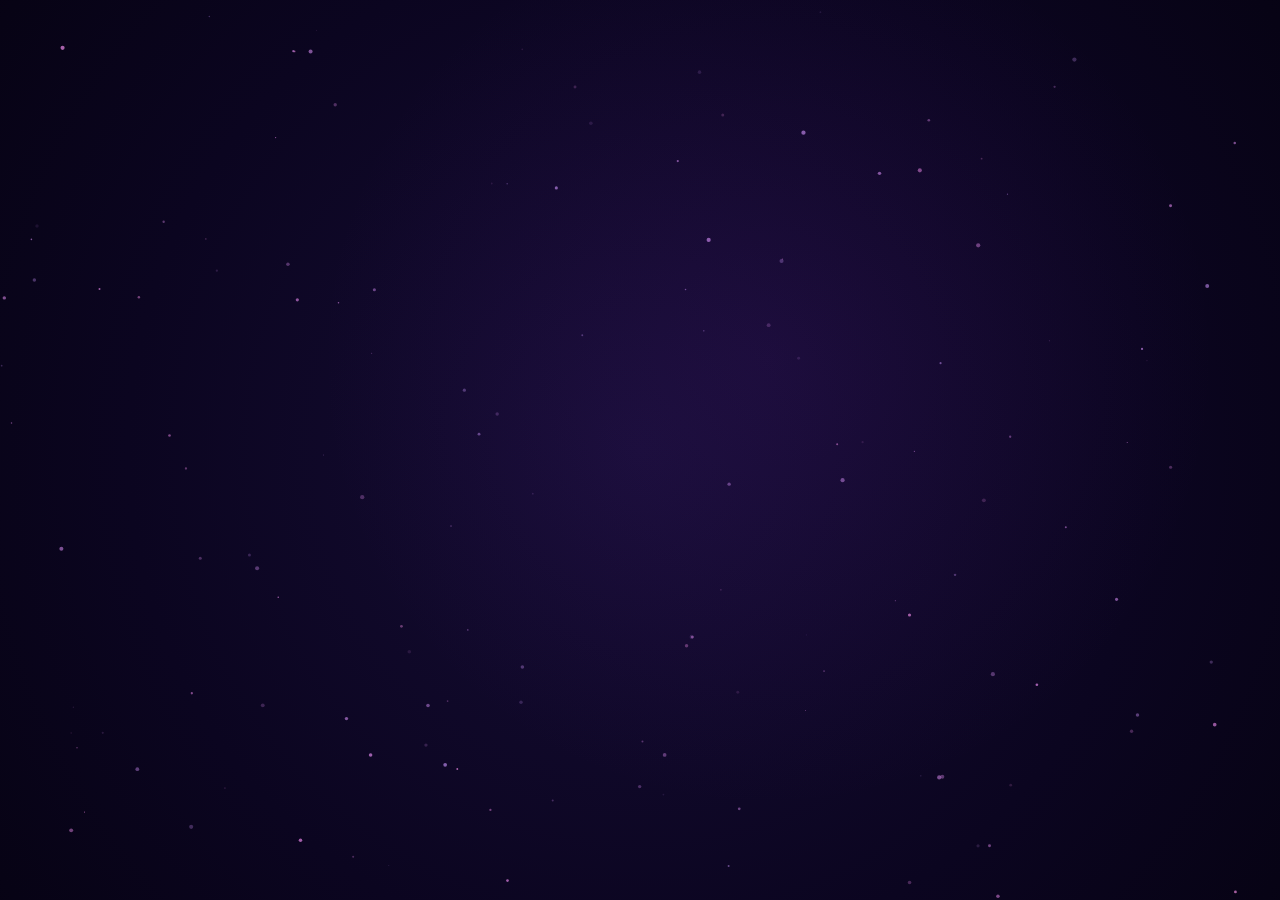
==== index.html @ 37952ed3 "Add files via upload" ====
<!DOCTYPE html>
<html lang="en">
<head>
  <meta charset="UTF-8" />
  <meta name="viewport" content="width=device-width, initial-scale=1.0" />
  <title>Something is coming...</title>
  <link rel="stylesheet" href="countdown.css" />
</head>
<body>

  <!-- Particle Canvas -->
  <canvas id="particleCanvas"></canvas>

  <!-- Countdown Wrapper -->
  <div id="countdownWrapper">

    <!-- Floating words -->
    <div class="float-words" aria-hidden="true">
      <span class="fw fw1">Dreams</span>
      <span class="fw fw2">Future</span>
      <span class="fw fw3">Memories</span>
      <span class="fw fw4">Purple</span>
      <span class="fw fw5">Rain</span>
      <span class="fw fw6">Eighteen</span>
      <span class="fw fw7">Journey</span>
      <span class="fw fw8">Stars</span>
    </div>

    <!-- Hero text -->
    <div class="hero-top">
      <p class="pre-title">Something beautiful is arriving</p>
      <h1 class="main-title">June <span class="highlight">4</span></h1>
    </div>

    <!-- Glass card -->
    <div class="glass-card" role="timer" aria-label="Countdown to June 4">
      <div class="card-inner">
        <div class="progress-label">Journey To 18</div>
        <div class="progress-bar-wrap">
          <div class="progress-bar-track">
            <div class="progress-bar-fill" id="progressFill"></div>
          </div>
          <span class="progress-pct" id="progressPct">0%</span>
        </div>

        <div class="timer-grid">
          <div class="time-unit">
            <div class="time-num" id="days">00</div>
            <div class="time-label">Days</div>
          </div>
          <div class="time-sep" aria-hidden="true">:</div>
          <div class="time-unit">
            <div class="time-num" id="hours">00</div>
            <div class="time-label">Hours</div>
          </div>
          <div class="time-sep" aria-hidden="true">:</div>
          <div class="time-unit">
            <div class="time-num" id="minutes">00</div>
            <div class="time-label">Minutes</div>
          </div>
          <div class="time-sep" aria-hidden="true">:</div>
          <div class="time-unit">
            <div class="time-num" id="seconds">00</div>
            <div class="time-label">Seconds</div>
          </div>
        </div>

        <div class="quote-area">
          <p class="rotating-quote" id="rotatingQuote"></p>
        </div>
      </div>
    </div>

    <p class="footer-note">Something worth waiting for.</p>
  </div>

  <!-- Midnight Transition Overlay -->
  <div id="midnightOverlay">
    <canvas id="transitionCanvas"></canvas>
    <div class="transition-title" id="transitionTitle">
      <span class="t-happy">Happy 18th Birthday</span>
      <span class="t-name">Varsha</span>
    </div>
  </div>

  <script src="countdown.js"></script>
  <script src="globalMusic.js"></script>
</body>
</html>
---- countdown.css ----
/* =============================================
   COUNTDOWN PAGE — css/countdown.css
   Luxury cinematic purple cosmic theme
   ============================================= */

@import url('https://fonts.googleapis.com/css2?family=Cormorant+Garamond:ital,wght@0,300;0,400;0,600;1,300;1,400&family=Cinzel:wght@400;700&family=Raleway:wght@200;300;400&display=swap');

/* ---- Variables ---- */
:root {
  --void: #03010a;
  --deep: #0b0520;
  --nebula: #160d35;
  --purple-1: #6b21a8;
  --purple-2: #9333ea;
  --purple-3: #c084fc;
  --purple-4: #e9d5ff;
  --glow: #a855f7;
  --accent: #f0abfc;
  --glass-bg: rgba(107, 33, 168, 0.08);
  --glass-border: rgba(192, 132, 252, 0.25);
  --glass-glow: rgba(168, 85, 247, 0.15);
  --text-primary: #f3e8ff;
  --text-muted: rgba(233, 213, 255, 0.55);
  --font-display: 'Cinzel', serif;
  --font-body: 'Cormorant Garamond', serif;
  --font-thin: 'Raleway', sans-serif;
  --ease-smooth: cubic-bezier(0.4, 0, 0.2, 1);
}

/* ---- Reset ---- */
*, *::before, *::after { box-sizing: border-box; margin: 0; padding: 0; }

html, body {
  width: 100%; height: 100%;
  background: var(--void);
  color: var(--text-primary);
  font-family: var(--font-body);
  overflow: hidden;
}

/* ---- Canvas ---- */
#particleCanvas {
  position: fixed;
  inset: 0;
  z-index: 0;
  pointer-events: none;
}

/* ---- Wrapper ---- */
#countdownWrapper {
  position: relative;
  z-index: 2;
  width: 100%; height: 100vh;
  display: flex;
  flex-direction: column;
  align-items: center;
  justify-content: center;
  padding: 2rem;
  gap: 2rem;
}

/* ---- Floating Words ---- */
.float-words {
  position: fixed;
  inset: 0;
  pointer-events: none;
  z-index: 1;
  overflow: hidden;
}

.fw {
  position: absolute;
  font-family: var(--font-thin);
  font-weight: 200;
  font-size: clamp(0.65rem, 1.2vw, 1rem);
  letter-spacing: 0.25em;
  text-transform: uppercase;
  color: rgba(192, 132, 252, 0.12);
  white-space: nowrap;
  animation: floatDrift linear infinite;
}

.fw1  { left: 8%;  top: 15%; animation-duration: 18s; animation-delay: 0s; }
.fw2  { left: 75%; top: 22%; animation-duration: 22s; animation-delay: -4s; }
.fw3  { left: 20%; top: 70%; animation-duration: 20s; animation-delay: -7s; }
.fw4  { left: 60%; top: 80%; animation-duration: 25s; animation-delay: -2s; }
.fw5  { left: 45%; top: 8%;  animation-duration: 19s; animation-delay: -10s; }
.fw6  { left: 85%; top: 55%; animation-duration: 23s; animation-delay: -5s; }
.fw7  { left: 5%;  top: 45%; animation-duration: 17s; animation-delay: -8s; }
.fw8  { left: 38%; top: 90%; animation-duration: 21s; animation-delay: -3s; }

@keyframes floatDrift {
  0%   { transform: translateY(0) translateX(0);  opacity: 0; }
  10%  { opacity: 1; }
  50%  { transform: translateY(-30px) translateX(12px); }
  90%  { opacity: 1; }
  100% { transform: translateY(-60px) translateX(-8px); opacity: 0; }
}

/* ---- Hero Top ---- */
.hero-top {
  text-align: center;
  animation: fadeUp 1.4s var(--ease-smooth) both;
}

.pre-title {
  font-family: var(--font-thin);
  font-weight: 200;
  font-size: clamp(0.7rem, 1.5vw, 0.95rem);
  letter-spacing: 0.4em;
  text-transform: uppercase;
  color: var(--text-muted);
  margin-bottom: 0.5rem;
}

.main-title {
  font-family: var(--font-display);
  font-size: clamp(3.5rem, 10vw, 8rem);
  font-weight: 700;
  letter-spacing: 0.08em;
  line-height: 1;
  background: linear-gradient(135deg, #e9d5ff 0%, #c084fc 40%, #a855f7 70%, #7c3aed 100%);
  -webkit-background-clip: text;
  -webkit-text-fill-color: transparent;
  background-clip: text;
  text-shadow: none;
  filter: drop-shadow(0 0 30px rgba(168,85,247,0.5));
}

.main-title .highlight {
  color: var(--accent);
  -webkit-text-fill-color: var(--accent);
  filter: drop-shadow(0 0 20px var(--accent));
}

/* ---- Glass Card ---- */
.glass-card {
  width: min(600px, 92vw);
  background: var(--glass-bg);
  border: 1px solid var(--glass-border);
  border-radius: 24px;
  backdrop-filter: blur(20px) saturate(140%);
  -webkit-backdrop-filter: blur(20px) saturate(140%);
  box-shadow:
    0 0 60px var(--glass-glow),
    0 8px 32px rgba(0,0,0,0.5),
    inset 0 1px 0 rgba(255,255,255,0.08);
  animation: fadeUp 1.4s var(--ease-smooth) 0.3s both;
  overflow: hidden;
}

.card-inner {
  padding: 2.5rem 2.8rem;
  display: flex;
  flex-direction: column;
  gap: 1.6rem;
}

/* ---- Progress ---- */
.progress-label {
  font-family: var(--font-thin);
  font-size: 0.7rem;
  letter-spacing: 0.35em;
  text-transform: uppercase;
  color: var(--purple-3);
  text-align: center;
}

.progress-bar-wrap {
  display: flex;
  align-items: center;
  gap: 1rem;
}

.progress-bar-track {
  flex: 1;
  height: 3px;
  background: rgba(192,132,252,0.15);
  border-radius: 99px;
  overflow: hidden;
}

.progress-bar-fill {
  height: 100%;
  width: 0%;
  background: linear-gradient(90deg, var(--purple-2), var(--accent));
  border-radius: 99px;
  box-shadow: 0 0 10px var(--glow);
  transition: width 1s var(--ease-smooth);
}

.progress-pct {
  font-family: var(--font-thin);
  font-size: 0.65rem;
  letter-spacing: 0.1em;
  color: var(--text-muted);
  min-width: 2.5rem;
  text-align: right;
}

/* ---- Timer Grid ---- */
.timer-grid {
  display: flex;
  align-items: center;
  justify-content: center;
  gap: 0.5rem;
}

.time-unit {
  display: flex;
  flex-direction: column;
  align-items: center;
  gap: 0.4rem;
}

.time-num {
  font-family: var(--font-display);
  font-size: clamp(2.4rem, 7vw, 4.5rem);
  font-weight: 400;
  letter-spacing: 0.04em;
  line-height: 1;
  background: linear-gradient(180deg, #f3e8ff 0%, #c084fc 100%);
  -webkit-background-clip: text;
  -webkit-text-fill-color: transparent;
  background-clip: text;
  min-width: 2ch;
  text-align: center;
  transition: transform 0.15s var(--ease-smooth);
  will-change: transform;
}

.time-num.tick {
  transform: scale(1.08);
}

.time-label {
  font-family: var(--font-thin);
  font-size: 0.6rem;
  letter-spacing: 0.3em;
  text-transform: uppercase;
  color: var(--text-muted);
}

.time-sep {
  font-family: var(--font-display);
  font-size: clamp(2rem, 5vw, 3.5rem);
  color: var(--purple-2);
  opacity: 0.6;
  align-self: flex-start;
  margin-top: 0.15em;
  animation: sepPulse 1s ease-in-out infinite;
}

@keyframes sepPulse {
  0%, 100% { opacity: 0.6; }
  50% { opacity: 0.2; }
}

/* ---- Quote ---- */
.quote-area {
  text-align: center;
  min-height: 3rem;
  display: flex;
  align-items: center;
  justify-content: center;
}

.rotating-quote {
  font-family: var(--font-body);
  font-style: italic;
  font-size: clamp(0.9rem, 2vw, 1.15rem);
  color: var(--purple-4);
  opacity: 0.8;
  letter-spacing: 0.02em;
  line-height: 1.5;
  transition: opacity 0.6s ease;
  padding: 0 1rem;
}

.rotating-quote.fade-out { opacity: 0; }

/* ---- Footer ---- */
.footer-note {
  font-family: var(--font-thin);
  font-weight: 200;
  font-size: 0.75rem;
  letter-spacing: 0.4em;
  text-transform: uppercase;
  color: rgba(192,132,252,0.3);
  animation: fadeUp 1.4s var(--ease-smooth) 0.6s both;
}

/* ---- Midnight Transition Overlay ---- */
#midnightOverlay {
  position: fixed;
  inset: 0;
  z-index: 999;
  background: #000;
  opacity: 0;
  pointer-events: none;
  display: flex;
  align-items: center;
  justify-content: center;
  transition: opacity 1.5s ease;
}

#midnightOverlay.active {
  opacity: 1;
  pointer-events: all;
}

#transitionCanvas {
  position: absolute;
  inset: 0;
  width: 100%;
  height: 100%;
}

.transition-title {
  position: relative;
  z-index: 2;
  text-align: center;
  display: flex;
  flex-direction: column;
  align-items: center;
  gap: 1.2rem;
  opacity: 0;
  transform: translateY(28px);
  transition: opacity 1.8s ease 0.4s, transform 1.8s cubic-bezier(0.16,1,0.3,1) 0.4s;
  pointer-events: none;
  padding: 0 2rem;
}

.transition-title.show {
  opacity: 1;
  transform: translateY(0);
}

.t-happy {
  font-family: var(--font-thin);
  font-weight: 200;
  font-size: clamp(0.7rem, 2vw, 1rem);
  letter-spacing: 0.55em;
  text-transform: uppercase;
  color: rgba(192,132,252,0.7);
  animation: none;
}

.t-name {
  font-family: var(--font-display);
  font-size: clamp(4rem, 13vw, 10rem);
  font-weight: 700;
  line-height: 1;
  background: linear-gradient(160deg, #f3e8ff 0%, #c084fc 45%, #a855f7 80%);
  -webkit-background-clip: text;
  -webkit-text-fill-color: transparent;
  background-clip: text;
  letter-spacing: 0.06em;
  /* no filter/glow — clean cinematic */
}

.t-sub {
  font-family: var(--font-body);
  font-style: italic;
  font-size: clamp(1rem, 2.5vw, 1.4rem);
  color: rgba(233, 213, 255, 0.45);
  letter-spacing: 0.08em;
  font-weight: 300;
}

/* ---- Shared Animations ---- */
@keyframes fadeUp {
  from { opacity: 0; transform: translateY(24px); }
  to   { opacity: 1; transform: translateY(0); }
}

/* ---- Responsive ---- */
@media (max-width: 600px) {
  .card-inner { padding: 1.8rem 1.5rem; gap: 1.2rem; }
  .time-sep { display: none; }
  .timer-grid { gap: 0.2rem; }
}
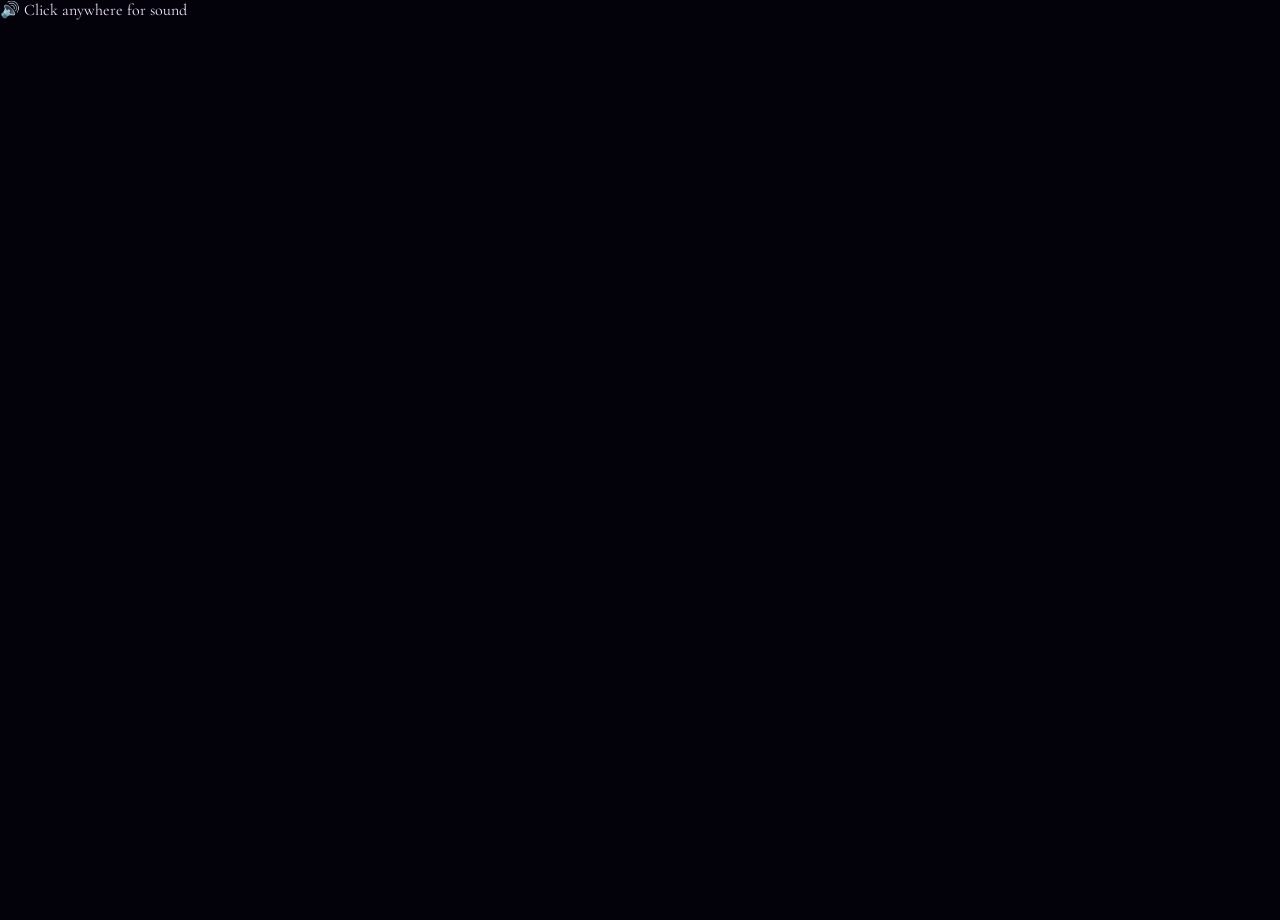
==== commit 91bf3944: "Add sound notice div to index.html Add sound notice element to the HTML body" ====
--- a/index.html
+++ b/index.html
@@ -7,7 +7,11 @@
   <link rel="stylesheet" href="countdown.css" />
 </head>
 <body>
-
+<div id="soundNotice">
+  <div class="soundBox">
+    🔊 Click anywhere for sound
+  </div>
+</div>
   <!-- Particle Canvas -->
   <canvas id="particleCanvas"></canvas>
 
--- a/countdown.css
+++ b/countdown.css
@@ -380,4 +380,3 @@
   .time-sep { display: none; }
   .timer-grid { gap: 0.2rem; }
 }
-
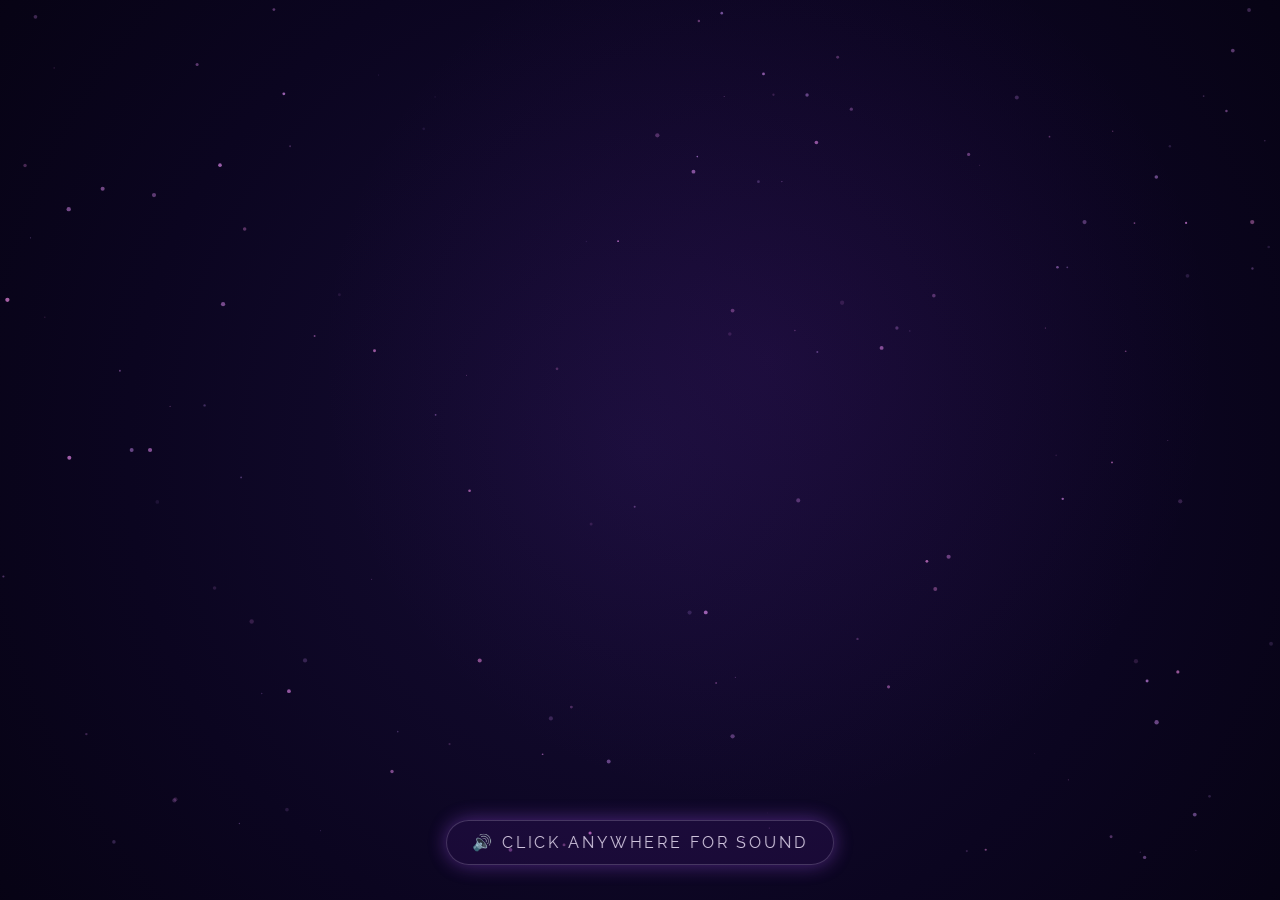
==== commit 5a1704e9: "Change progress label text for countdown Updated the progress label to reflect the countdown message" ====
--- a/index.html
+++ b/index.html
@@ -39,7 +39,7 @@
     <!-- Glass card -->
     <div class="glass-card" role="timer" aria-label="Countdown to June 4">
       <div class="card-inner">
-        <div class="progress-label">Journey To 18</div>
+        <div class="progress-label">Tonight is the day ✨. The wait is almost over. A new chapter begins at midnight.</div>
         <div class="progress-bar-wrap">
           <div class="progress-bar-track">
             <div class="progress-bar-fill" id="progressFill"></div>
--- a/countdown.css
+++ b/countdown.css
@@ -380,3 +380,81 @@
   .time-sep { display: none; }
   .timer-grid { gap: 0.2rem; }
 }
+
+/* ===================================
+   OPTIONAL SOUND TEXT
+=================================== */
+
+#soundNotice {
+  position: fixed;
+  bottom: 35px;
+  left: 50%;
+  transform: translateX(-50%);
+
+  z-index: 10000;
+
+  pointer-events: none; /* IMPORTANT: does not block page */
+
+  opacity: 0.85;
+
+  transition: opacity 0.8s ease;
+}
+
+
+.soundBox {
+  font-family: var(--font-thin);
+
+  font-size: clamp(0.7rem, 2vw, 1rem);
+  letter-spacing: 0.18em;
+  text-transform: uppercase;
+
+  color: #f3e8ff;
+
+  padding: 12px 25px;
+  border-radius: 999px;
+
+  background: rgba(147,51,234,0.12);
+
+  border: 1px solid rgba(233,213,255,0.25);
+
+  backdrop-filter: blur(12px);
+  -webkit-backdrop-filter: blur(12px);
+
+  box-shadow:
+    0 0 20px rgba(168,85,247,0.5);
+
+  animation:
+    soundFloat 3s ease-in-out infinite,
+    soundGlow 2s ease-in-out infinite;
+}
+
+
+@keyframes soundFloat {
+
+  0%,100% {
+    transform: translateY(0);
+  }
+
+  50% {
+    transform: translateY(-8px);
+  }
+
+}
+
+
+@keyframes soundGlow {
+
+  0%,100% {
+    opacity: 0.65;
+  }
+
+  50% {
+    opacity: 1;
+  }
+
+}
+
+
+#soundNotice.hide {
+  opacity: 0;
+}
